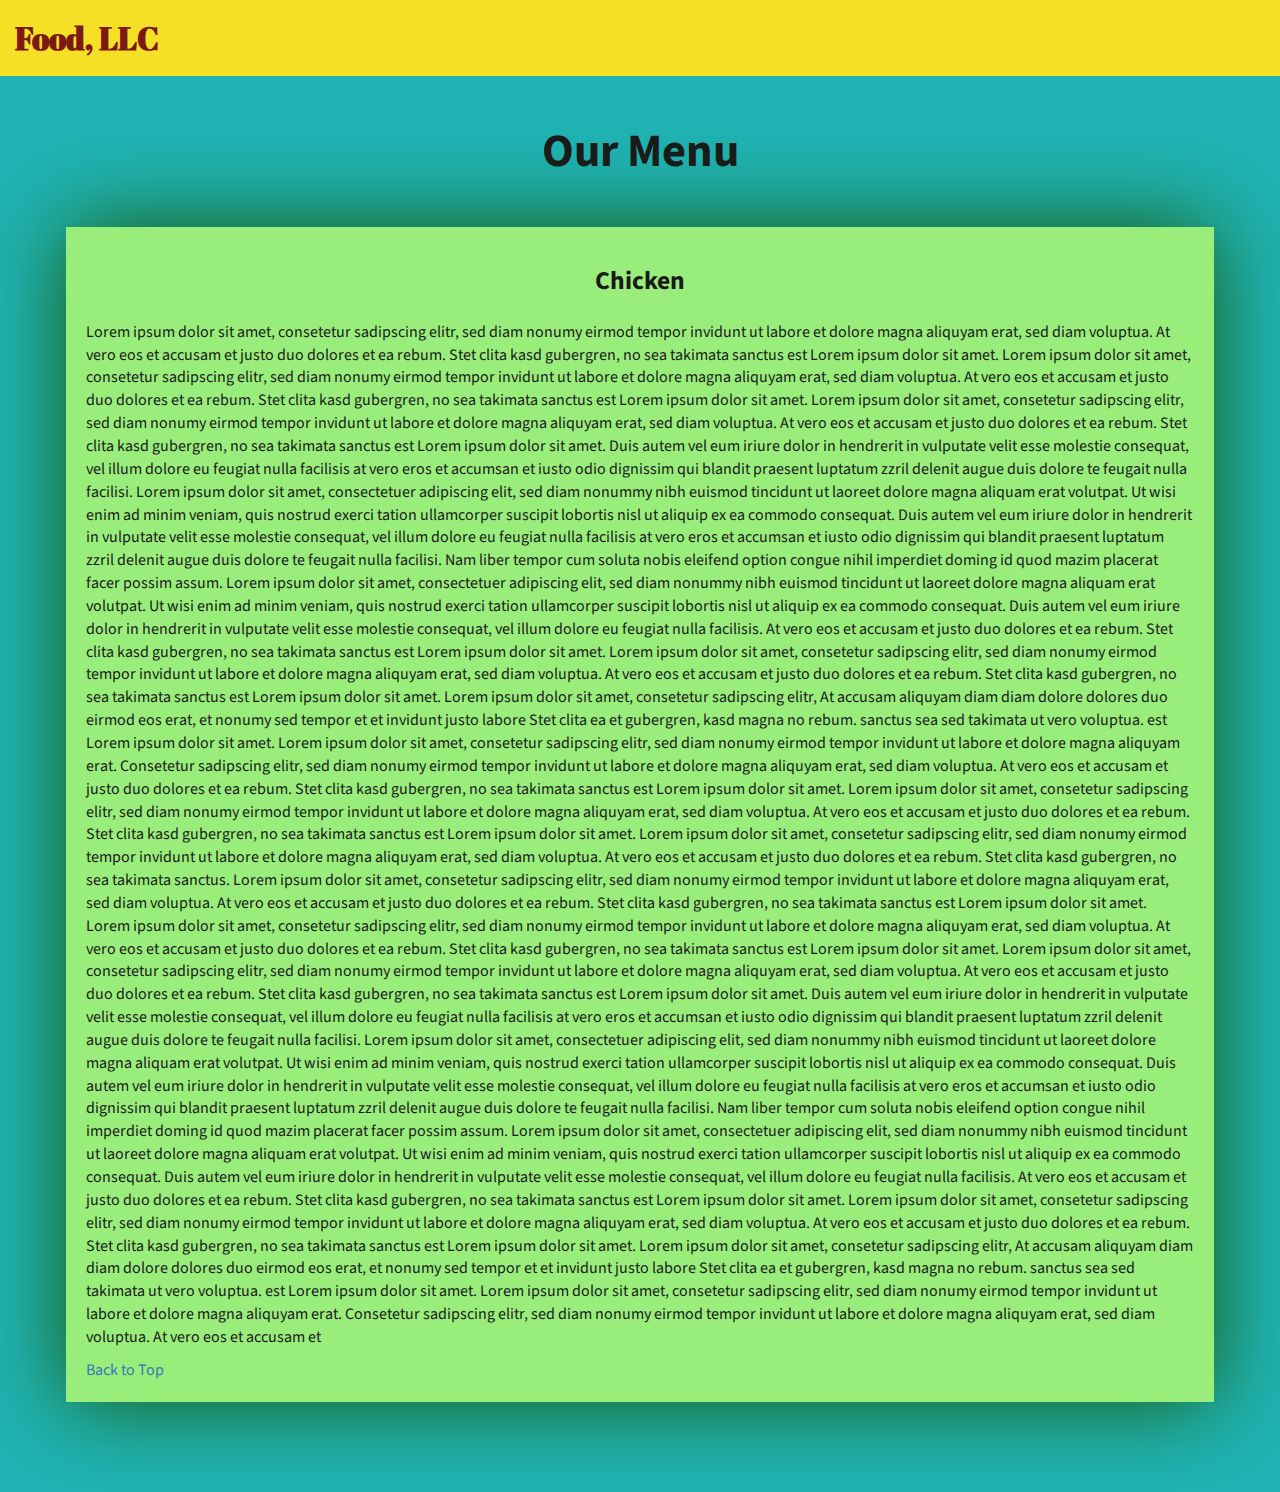
==== module3-solution/index.html @ 45687ea0 "Module 3 Solution" ====
<!DOCTYPE html>
<html lang="zxx">
	<head>
		<meta charset="utf-8" />
		<meta http-equiv="X-UA-Compatible" content="IE=edge" />
		<meta name="viewport" content="width=device-width, initial-scale=1" />
		<title>Assignment Solution for Module 3</title>
		<link rel="stylesheet" href="css/bootstrap.min.css" />
		<link rel="stylesheet" href="css/styles.css" />
		<link
			href="https://fonts.googleapis.com/css?family=Source+Sans+Pro"
			rel="stylesheet"
		/>
		<link
			href="https://fonts.googleapis.com/css?family=Abril+Fatface"
			rel="stylesheet"
		/>
	</head>

	<body>
		<header>
			<nav id="header-nav" class="navbar navbar-default">
				<div class="container-fluid">
					<div class="navbar-header">
						<div class="navbar-brand">
							<a href="index.html"><h1>Food, LLC</h1></a>
						</div>

						<button type="button" class="navbar-toggle collapsed visible-xs" data-toggle="collapse" data-target="#collapsable-nav" aria-expanded="false">
							<span class="sr-only">Toggle navigation</span>
							<span class="icon-bar"></span>
							<span class="icon-bar"></span>
							<span class="icon-bar"></span>
						</button>
					</div>

					<div id="collapsable-nav" class="collapse navbar-collapse">
						<ulid="nav-list" class="nav navbar-nav navbar-right visible-xs text-center">
							<li>
								<a href="#chicken-tile">
                                    <br class="hidden-xs"/>
									Chicken</a>
							</li>
							<li>
								<a href="#beef-tile">
                                    <br class="hidden-xs" />
									Beef</a>
							</li>
							<li>
								<a href="#sushi-tile">
                                    <br class="hidden-xs" />
									Sushi</a>
							</li>
						</ul>
					</div>
				</div>
			</nav>
		</header>

		<div id="main-content" class="container">
			<h2 id="top-heading" class="text-center">Our Menu</h2>
			<div id="home-tiles" class="row">
				<div class="col-md-12 col-sm-12 col-xs-12">
					<div id="chicken-tile">
						<section>
							<h3 class="text-center">Chicken</h3>
							<p>
								Lorem ipsum dolor sit amet, consetetur sadipscing elitr, sed
								diam nonumy eirmod tempor invidunt ut labore et dolore magna
								aliquyam erat, sed diam voluptua. At vero eos et accusam et
								justo duo dolores et ea rebum. Stet clita kasd gubergren, no sea
								takimata sanctus est Lorem ipsum dolor sit amet. Lorem ipsum
								dolor sit amet, consetetur sadipscing elitr, sed diam nonumy
								eirmod tempor invidunt ut labore et dolore magna aliquyam erat,
								sed diam voluptua. At vero eos et accusam et justo duo dolores
								et ea rebum. Stet clita kasd gubergren, no sea takimata sanctus
								est Lorem ipsum dolor sit amet. Lorem ipsum dolor sit amet,
								consetetur sadipscing elitr, sed diam nonumy eirmod tempor
								invidunt ut labore et dolore magna aliquyam erat, sed diam
								voluptua. At vero eos et accusam et justo duo dolores et ea
								rebum. Stet clita kasd gubergren, no sea takimata sanctus est
								Lorem ipsum dolor sit amet. Duis autem vel eum iriure dolor in
								hendrerit in vulputate velit esse molestie consequat, vel illum
								dolore eu feugiat nulla facilisis at vero eros et accumsan et
								iusto odio dignissim qui blandit praesent luptatum zzril delenit
								augue duis dolore te feugait nulla facilisi. Lorem ipsum dolor
								sit amet, consectetuer adipiscing elit, sed diam nonummy nibh
								euismod tincidunt ut laoreet dolore magna aliquam erat volutpat.
								Ut wisi enim ad minim veniam, quis nostrud exerci tation
								ullamcorper suscipit lobortis nisl ut aliquip ex ea commodo
								consequat. Duis autem vel eum iriure dolor in hendrerit in
								vulputate velit esse molestie consequat, vel illum dolore eu
								feugiat nulla facilisis at vero eros et accumsan et iusto odio
								dignissim qui blandit praesent luptatum zzril delenit augue duis
								dolore te feugait nulla facilisi. Nam liber tempor cum soluta
								nobis eleifend option congue nihil imperdiet doming id quod
								mazim placerat facer possim assum. Lorem ipsum dolor sit amet,
								consectetuer adipiscing elit, sed diam nonummy nibh euismod
								tincidunt ut laoreet dolore magna aliquam erat volutpat. Ut wisi
								enim ad minim veniam, quis nostrud exerci tation ullamcorper
								suscipit lobortis nisl ut aliquip ex ea commodo consequat. Duis
								autem vel eum iriure dolor in hendrerit in vulputate velit esse
								molestie consequat, vel illum dolore eu feugiat nulla facilisis.
								At vero eos et accusam et justo duo dolores et ea rebum. Stet
								clita kasd gubergren, no sea takimata sanctus est Lorem ipsum
								dolor sit amet. Lorem ipsum dolor sit amet, consetetur
								sadipscing elitr, sed diam nonumy eirmod tempor invidunt ut
								labore et dolore magna aliquyam erat, sed diam voluptua. At vero
								eos et accusam et justo duo dolores et ea rebum. Stet clita kasd
								gubergren, no sea takimata sanctus est Lorem ipsum dolor sit
								amet. Lorem ipsum dolor sit amet, consetetur sadipscing elitr,
								At accusam aliquyam diam diam dolore dolores duo eirmod eos
								erat, et nonumy sed tempor et et invidunt justo labore Stet
								clita ea et gubergren, kasd magna no rebum. sanctus sea sed
								takimata ut vero voluptua. est Lorem ipsum dolor sit amet. Lorem
								ipsum dolor sit amet, consetetur sadipscing elitr, sed diam
								nonumy eirmod tempor invidunt ut labore et dolore magna aliquyam
								erat. Consetetur sadipscing elitr, sed diam nonumy eirmod tempor
								invidunt ut labore et dolore magna aliquyam erat, sed diam
								voluptua. At vero eos et accusam et justo duo dolores et ea
								rebum. Stet clita kasd gubergren, no sea takimata sanctus est
								Lorem ipsum dolor sit amet. Lorem ipsum dolor sit amet,
								consetetur sadipscing elitr, sed diam nonumy eirmod tempor
								invidunt ut labore et dolore magna aliquyam erat, sed diam
								voluptua. At vero eos et accusam et justo duo dolores et ea
								rebum. Stet clita kasd gubergren, no sea takimata sanctus est
								Lorem ipsum dolor sit amet. Lorem ipsum dolor sit amet,
								consetetur sadipscing elitr, sed diam nonumy eirmod tempor
								invidunt ut labore et dolore magna aliquyam erat, sed diam
								voluptua. At vero eos et accusam et justo duo dolores et ea
								rebum. Stet clita kasd gubergren, no sea takimata sanctus. Lorem
								ipsum dolor sit amet, consetetur sadipscing elitr, sed diam
								nonumy eirmod tempor invidunt ut labore et dolore magna aliquyam
								erat, sed diam voluptua. At vero eos et accusam et justo duo
								dolores et ea rebum. Stet clita kasd gubergren, no sea takimata
								sanctus est Lorem ipsum dolor sit amet. Lorem ipsum dolor sit
								amet, consetetur sadipscing elitr, sed diam nonumy eirmod tempor
								invidunt ut labore et dolore magna aliquyam erat, sed diam
								voluptua. At vero eos et accusam et justo duo dolores et ea
								rebum. Stet clita kasd gubergren, no sea takimata sanctus est
								Lorem ipsum dolor sit amet. Lorem ipsum dolor sit amet,
								consetetur sadipscing elitr, sed diam nonumy eirmod tempor
								invidunt ut labore et dolore magna aliquyam erat, sed diam
								voluptua. At vero eos et accusam et justo duo dolores et ea
								rebum. Stet clita kasd gubergren, no sea takimata sanctus est
								Lorem ipsum dolor sit amet. Duis autem vel eum iriure dolor in
								hendrerit in vulputate velit esse molestie consequat, vel illum
								dolore eu feugiat nulla facilisis at vero eros et accumsan et
								iusto odio dignissim qui blandit praesent luptatum zzril delenit
								augue duis dolore te feugait nulla facilisi. Lorem ipsum dolor
								sit amet, consectetuer adipiscing elit, sed diam nonummy nibh
								euismod tincidunt ut laoreet dolore magna aliquam erat volutpat.
								Ut wisi enim ad minim veniam, quis nostrud exerci tation
								ullamcorper suscipit lobortis nisl ut aliquip ex ea commodo
								consequat. Duis autem vel eum iriure dolor in hendrerit in
								vulputate velit esse molestie consequat, vel illum dolore eu
								feugiat nulla facilisis at vero eros et accumsan et iusto odio
								dignissim qui blandit praesent luptatum zzril delenit augue duis
								dolore te feugait nulla facilisi. Nam liber tempor cum soluta
								nobis eleifend option congue nihil imperdiet doming id quod
								mazim placerat facer possim assum. Lorem ipsum dolor sit amet,
								consectetuer adipiscing elit, sed diam nonummy nibh euismod
								tincidunt ut laoreet dolore magna aliquam erat volutpat. Ut wisi
								enim ad minim veniam, quis nostrud exerci tation ullamcorper
								suscipit lobortis nisl ut aliquip ex ea commodo consequat. Duis
								autem vel eum iriure dolor in hendrerit in vulputate velit esse
								molestie consequat, vel illum dolore eu feugiat nulla facilisis.
								At vero eos et accusam et justo duo dolores et ea rebum. Stet
								clita kasd gubergren, no sea takimata sanctus est Lorem ipsum
								dolor sit amet. Lorem ipsum dolor sit amet, consetetur
								sadipscing elitr, sed diam nonumy eirmod tempor invidunt ut
								labore et dolore magna aliquyam erat, sed diam voluptua. At vero
								eos et accusam et justo duo dolores et ea rebum. Stet clita kasd
								gubergren, no sea takimata sanctus est Lorem ipsum dolor sit
								amet. Lorem ipsum dolor sit amet, consetetur sadipscing elitr,
								At accusam aliquyam diam diam dolore dolores duo eirmod eos
								erat, et nonumy sed tempor et et invidunt justo labore Stet
								clita ea et gubergren, kasd magna no rebum. sanctus sea sed
								takimata ut vero voluptua. est Lorem ipsum dolor sit amet. Lorem
								ipsum dolor sit amet, consetetur sadipscing elitr, sed diam
								nonumy eirmod tempor invidunt ut labore et dolore magna aliquyam
								erat. Consetetur sadipscing elitr, sed diam nonumy eirmod tempor
								invidunt ut labore et dolore magna aliquyam erat, sed diam
								voluptua. At vero eos et accusam et
							</p>
							<a href="#top-heading">Back to Top</a>
						</section>
					</div>
				</div>
			</div>
		</div>
		<!-- jQuery (Bootstrap JS plugins depend on it) -->
		<script src="js/jquery-3.1.1.min.js"></script>
		<script src="js/bootstrap.min.js"></script>
		<!-- <script src="js/script.js"></script> -->
	</body>
</html>
---- module3-solution/css/styles.css ----
body {
	font-size: 16px;
	font-family: "Source Sans Pro", sans-serif;
	color: #1a1a1a;
	background-color: #20b3b3;
}

/** HEADER **/

#header-nav {
	background-color: #f5e026;
	border-radius: 0;
	border: 0;
}

#header-nav button {
	margin-top: 22px;
}

.navbar-default .navbar-toggle:focus,
.navbar-default .navbar-toggle:hover {
	background-color: #fce2a1;
}

.navbar-collapse {
	border-top: 0;
}

.navbar-brand,
.navbar-nav li a {
	line-height: 76px;
	height: 76px;
	padding-top: 0;
}

.navbar-brand h1 {
	color: #7d1913;
	font-family: "Abril Fatface", cursive;
	font-weight: bolder;
	font-size: 1.8em;
}

.navbar-brand a:hover {
	text-decoration: none;
	text-shadow: 1px 1px 1px #fe9797;
}

#nav-list {
	background-color: #e4af34;
}

#nav-list a {
	/*text-align: center;*/
	font-weight: bolder;
	color: #282828;
	font-size: 1.2em;
}

#nav-list a:hover {
	color: #202020;
	background-color: #fce29e;
}

.navbar-header button.navbar-toggle,
.navbar-header .icon-bar {
	border: 1px solid #7d1913;
}

/** END HEADER */

/** HOME PAGE **/

#main-content {
	width: 92%;
	margin-bottom: 30px;
}

#main-content h2 {
	font-size: 2.9em;
	font-weight: bold;
	margin-top: 30px;
	margin-bottom: 50px;
}

#main-content h3 {
	font-size: 1.6em;
	font-weight: bold;
	margin-bottom: 1em;
}

#chicken-tile {
	width: 100%;
	padding: 20px;
	background-color: #99ed7b;
	margin-bottom: 60px;
	box-shadow: 0 0 80px #18580b;
}

/** END HOME PAGE **/
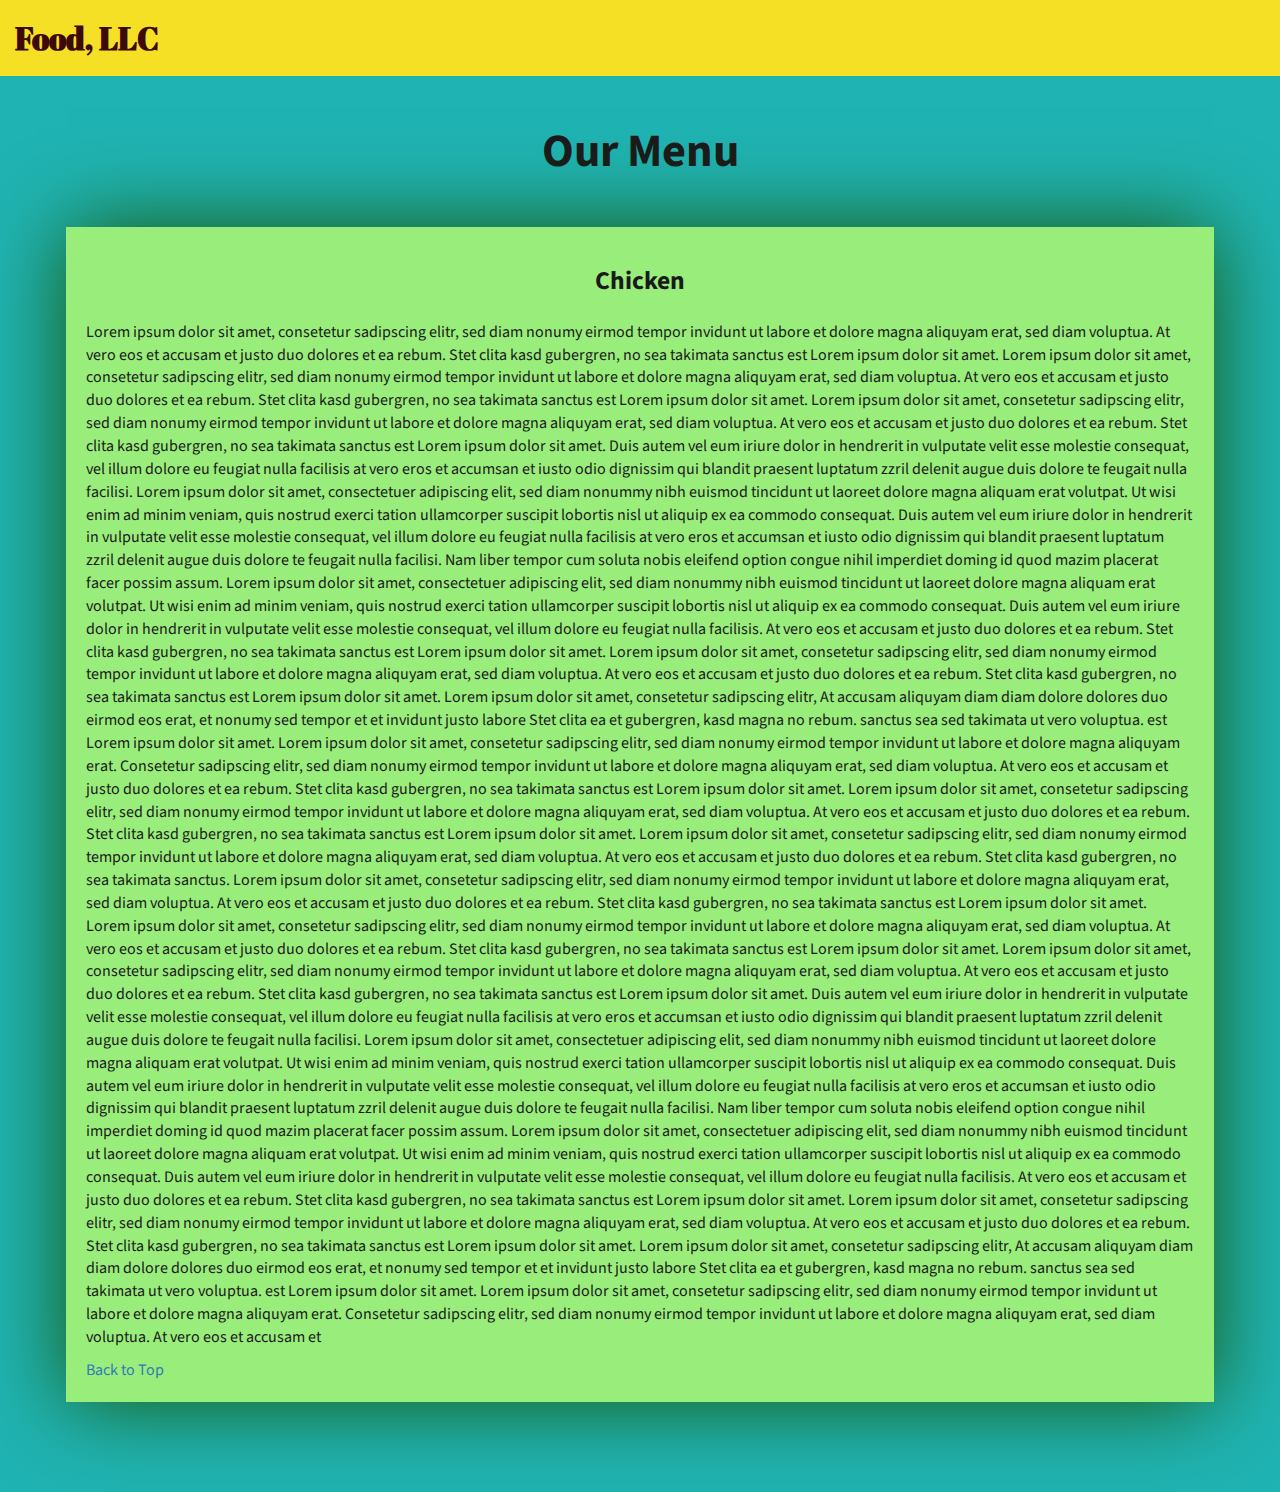
==== commit e52c0264: "updated index.html" ====
--- a/module3-solution/index.html
+++ b/module3-solution/index.html
@@ -26,7 +26,13 @@
 							<a href="index.html"><h1>Food, LLC</h1></a>
 						</div>
 
-						<button type="button" class="navbar-toggle collapsed visible-xs" data-toggle="collapse" data-target="#collapsable-nav" aria-expanded="false">
+						<button
+							type="button"
+							class="navbar-toggle collapsed visible-xs"
+							data-toggle="collapse"
+							data-target="#collapsable-nav"
+							aria-expanded="false"
+						>
 							<span class="sr-only">Toggle navigation</span>
 							<span class="icon-bar"></span>
 							<span class="icon-bar"></span>
@@ -35,21 +41,27 @@
 					</div>
 
 					<div id="collapsable-nav" class="collapse navbar-collapse">
-						<ulid="nav-list" class="nav navbar-nav navbar-right visible-xs text-center">
+						<ul
+							id="nav-list"
+							class="nav navbar-nav navbar-right visible-xs text-center"
+						>
 							<li>
 								<a href="#chicken-tile">
-                                    <br class="hidden-xs"/>
-									Chicken</a>
+									<br class="hidden-xs" />
+									Chicken</a
+								>
 							</li>
 							<li>
 								<a href="#beef-tile">
-                                    <br class="hidden-xs" />
-									Beef</a>
+									<br class="hidden-xs" />
+									Beef</a
+								>
 							</li>
 							<li>
 								<a href="#sushi-tile">
-                                    <br class="hidden-xs" />
-									Sushi</a>
+									<br class="hidden-xs" />
+									Sushi</a
+								>
 							</li>
 						</ul>
 					</div>
--- a/module3-solution/css/styles.css
+++ b/module3-solution/css/styles.css
@@ -34,7 +34,7 @@
 }
 
 .navbar-brand h1 {
-	color: #7d1913;
+	color: #3d0a07;
 	font-family: "Abril Fatface", cursive;
 	font-weight: bolder;
 	font-size: 1.8em;
@@ -42,7 +42,7 @@
 
 .navbar-brand a:hover {
 	text-decoration: none;
-	text-shadow: 1px 1px 1px #fe9797;
+	text-shadow: 1px 1px 1px #b85d5d;
 }
 
 #nav-list {
@@ -52,12 +52,12 @@
 #nav-list a {
 	/*text-align: center;*/
 	font-weight: bolder;
-	color: #282828;
+	color: #970909;
 	font-size: 1.2em;
 }
 
 #nav-list a:hover {
-	color: #202020;
+	color: #310606;
 	background-color: #fce29e;
 }
 
